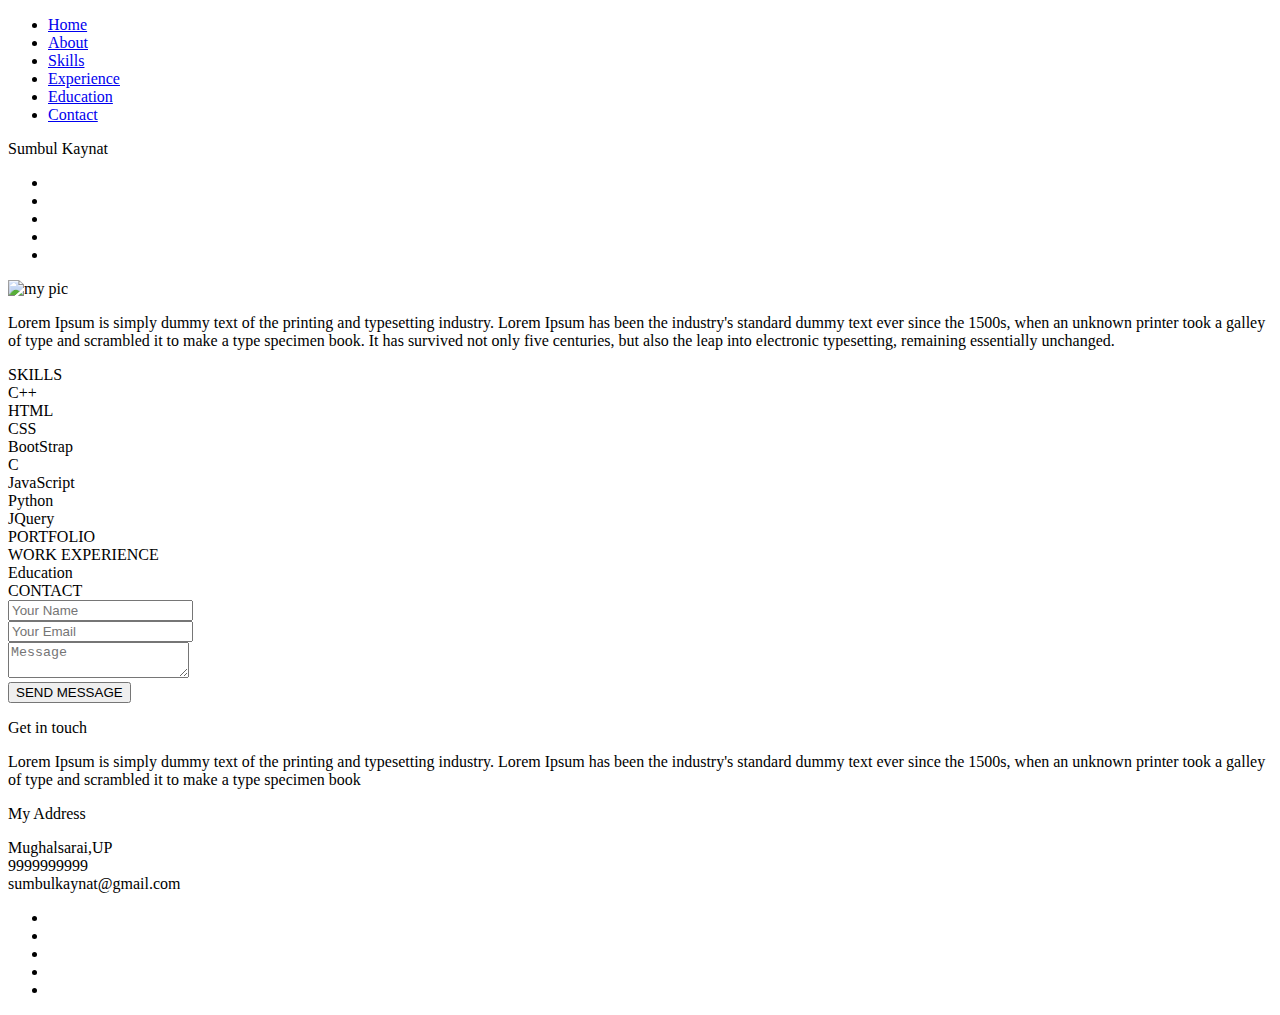
==== index.html @ d3ab2e5e "Made skill bars dynamic" ====
<!Doctype html>
<html>
    <head>
        <title>Sumbul Kaynat Portfolio</title>
        <link rel="stylesheet" type="text/css" href="style.css">
        <script src="https://kit.fontawesome.com/0f7bd02f2a.js" crossorigin="anonymous"></script>
        <meta name="viewport" content="width=device-width, initial-scale=1">
        
    
    </head>
    <body>
        <header id="body-header">
            <div class="transparent">
                <nav id="home">
                <ul class="nav-list text-centre nav-specific">
                    <li>
                        <a class="nav-item" href="#">Home</a>
                    </li>
                    <li>
                        <a class="nav-item" href="#about">About</a>
                    </li>
                    <li>
                        <a class="nav-item" href="#skills">Skills</a>
                    </li>
                    <li>
                        <a class="nav-item" href="#work">Experience</a>
                    </li>
                    <li>
                        <a class="nav-item" href="#education">Education</a>
                    </li>
                    <li>
                        <a class="nav-item" href="#contact">Contact</a>
                    </li>
                
                
                </ul>
                
            
            </nav>
            <div id="name">
                <p class="text-centre">Sumbul Kaynat</p>
            
            </div>
            <div id="social">
                <ul class="text-centre nav-list social-icon">
                    <li>
                     <a href="#"> <i class="fab fa-linkedin-in"></i></a>
                    </li>
                    <li>
                        <a href="#"><i class="fab fa-stack-overflow"></i></a>
                    </li>
                    <li>
                        <a href="#"><i class="fab fa-facebook-f"></i></a>
                    </li>
                    <li>
                        <a href="#"><i class="fab fa-quora"></i></a>
                    </li>
                    <li>
                        <a href="#"><i class="fab fa-google-plus-g"></i></a>
                    </li>
                
                </ul>
            
            </div>
            </div>
            
        </header>
        <main>
            <section id="about">
                <div id="my-image">
                <img src="images/Me-min.jpg" alt="my pic">
                </div>
                <div id="about-text">
                <p>
                    Lorem Ipsum is simply dummy text of the printing and typesetting industry. Lorem Ipsum has been the industry's standard dummy text ever since the 1500s, when an unknown printer took a galley of type and scrambled it to make a type specimen book. It has survived not only five centuries, but also the leap into electronic typesetting, remaining essentially unchanged.
                
                </p>
                </div>
                
            </section>
            <section id="skills">
                <div class="section-heading skill-icon">
                    <i class="fas fa-chalkboard-teacher"></i>
                    <span>SKILLS</span>
                </div>
                <div id="skill-container-id" class="flex-container">
                    <div class="skill-container skill-1">
                        <div class="skill-progress progress-percent" data-bar-width="80">
                            <span>C++</span>
                        </div>
                    </div>
                    <div class="skill-container skill-2">
                        <div class="skill-progress progress-percent" data-bar-width="90">
                            <span>HTML</span>
                        </div>
                    </div>
                    <div class="skill-container skill-3">
                        <div class="skill-progress progress-percent" data-bar-width="70">
                            <span>CSS</span>
                        </div>
                    </div>
                    <div class="skill-container skill-4">
                        <div class="skill-progress progress-percent" data-bar-width="60">
                            <span>BootStrap</span>
                        </div>
                    </div>
                    <div class="skill-container skill-5">
                        <div class="skill-progress progress-percent" data-bar-width="40">
                            <span>C</span>
                        </div>
                    </div>
                    <div class="skill-container skill-6">
                        <div class="skill-progress progress-percent"  data-bar-width="30">
                            <span>JavaScript</span>
                        </div>
                    </div>
                    <div class="skill-container skill-7">
                        <div class="skill-progress progress-percent" data-bar-width="50">
                            <span>Python</span>
                        </div>
                    </div>
                    <div class="skill-container skill-8">
                        <div class="skill-progress progress-percent" data-bar-width="46">
                            <span>JQuery</span>
                        </div>
                    </div>
                
                </div>
            
            </section>
            
            <section id="portfolio">
                <div class="section-heading skill-icon">
                    <i class="fas fa-tasks"></i>
                    <span>PORTFOLIO</span>
                </div>
                <div class="flex-container">
                    <div class="portfolio-container">
                        <div class="portfolio-img-container">
                            
                        </div>
                    
                    </div>
                </div>
                
            
            </section>
            
            <section id="work">
                <div id="experience" class="section-heading work-icon">
                    <i class="fas fa-briefcase"></i>
                    <span>WORK EXPERIENCE</span>
                </div>
                <div class="box-container black-border">
                    <div class="vertical-divider">
                        <div class="time-traveller">
                            <i class="fas fa-plane"></i>
                        </div>
                        
                    </div>
                    <div class="box-child black-border">
                    
                    </div>
                    <div class="box-child black-border">
                    
                    </div>
                    <div class="box-child black-border">
                    
                    </div>
                    <div class="box-child black-border">
                    
                    </div>
                    
                    <div clas="divider-icon">
                    
                    </div>
                    
                    
                    
                    
                </div>
                
            
            </section><section id="education">
                <div class="section-heading work-icon">
                    <i class="fas fa-user-graduate"></i>
                    <span>Education</span>
                </div>
                <div class="box-container black-border">
                    <div class="vertical-divider">
                        <div class="time-traveller">
                            <i class="fas fa-pencil-alt"></i>
                        </div>
                        
                    </div>
                    <div class="box-child black-border">
                    
                    </div>
                    <div class="box-child black-border">
                    
                    </div>
                    <div class="box-child black-border">
                    
                    </div>
                    <div class="box-child black-border">
                    
                    </div>
                    
                    <div clas="divider-icon">
                    
                    </div>
                    
                    
                    
                    
                </div>
                
            
            </section>
            
            <section id="contact">
                <div class="section-heading contact-icon">
                    <i class="far fa-address-card"></i>
                    <span>CONTACT</span>
                </div>
                <div class="flex-container">
                    <div class="contact-flex-child">
                        <form>
                            <div class="contact-input">
                                <input type="text" name="Name" placeholder="Your Name">
                            </div>
                            <div class="contact-input">
                                <input type="email" name="Email" placeholder="Your Email">
                            </div>
                            <div class="contact-input">
                                <div class="contact-input">
                                <textarea name="Message" placeholder="Message"></textarea>
                            </div>
                            </div>
                            <div class="contact-send-button">
                                <button type="submit">SEND MESSAGE</button> 
                            </div>
                        </form>
                        
                    </div>
                    
                    <div class="contact-flex-child address-info">
                        <div class="contact-heading">
                            <p>Get in touch</p>
                        </div>
                        <div id="touch-info">
                            <p>Lorem Ipsum is simply dummy text of the printing and typesetting industry. Lorem Ipsum has been the industry's standard dummy text ever since the 1500s, when an unknown printer took a galley of type and scrambled it to make a type specimen book</p>
                        </div>
                        <div class="contact-heading">
                            <p>My Address</p>
                        </div>
                        <div class="address-item">
                            <i class="fas fa-map-marker-alt"></i>
                            <span> Mughalsarai,UP</span>
                        </div>
                        <div class="address-item">
                            <i class="fas fa-mobile-alt"></i>
                            <span> 9999999999</span>
                        </div>
                        <div class="address-item">
                            <i class="far fa-envelope"></i>
                            <span>sumbulkaynat@gmail.com</span>
                        </div>
                        
                    </div>
                
                </div>
                <div id="social bottom-icon">
                <ul class="text-centre nav-list social-icon">
                    <li>
                     <a href="#"> <i class="fab fa-linkedin-in"></i></a>
                    </li>
                    <li>
                        <a href="#"><i class="fab fa-stack-overflow"></i></a>
                    </li>
                    <li>
                        <a href="#"><i class="fab fa-facebook-f"></i></a>
                    </li>
                    <li>
                        <a href="#"><i class="fab fa-quora"></i></a>
                    </li>
                    <li>
                        <a href="#"><i class="fab fa-google-plus-g"></i></a>
                    </li>
                
                </ul>
            
            </div>
                
            
            
            
            </section> 
            
        
        
        </main>
    <script src="script.js"></script>
    </body>


</html>
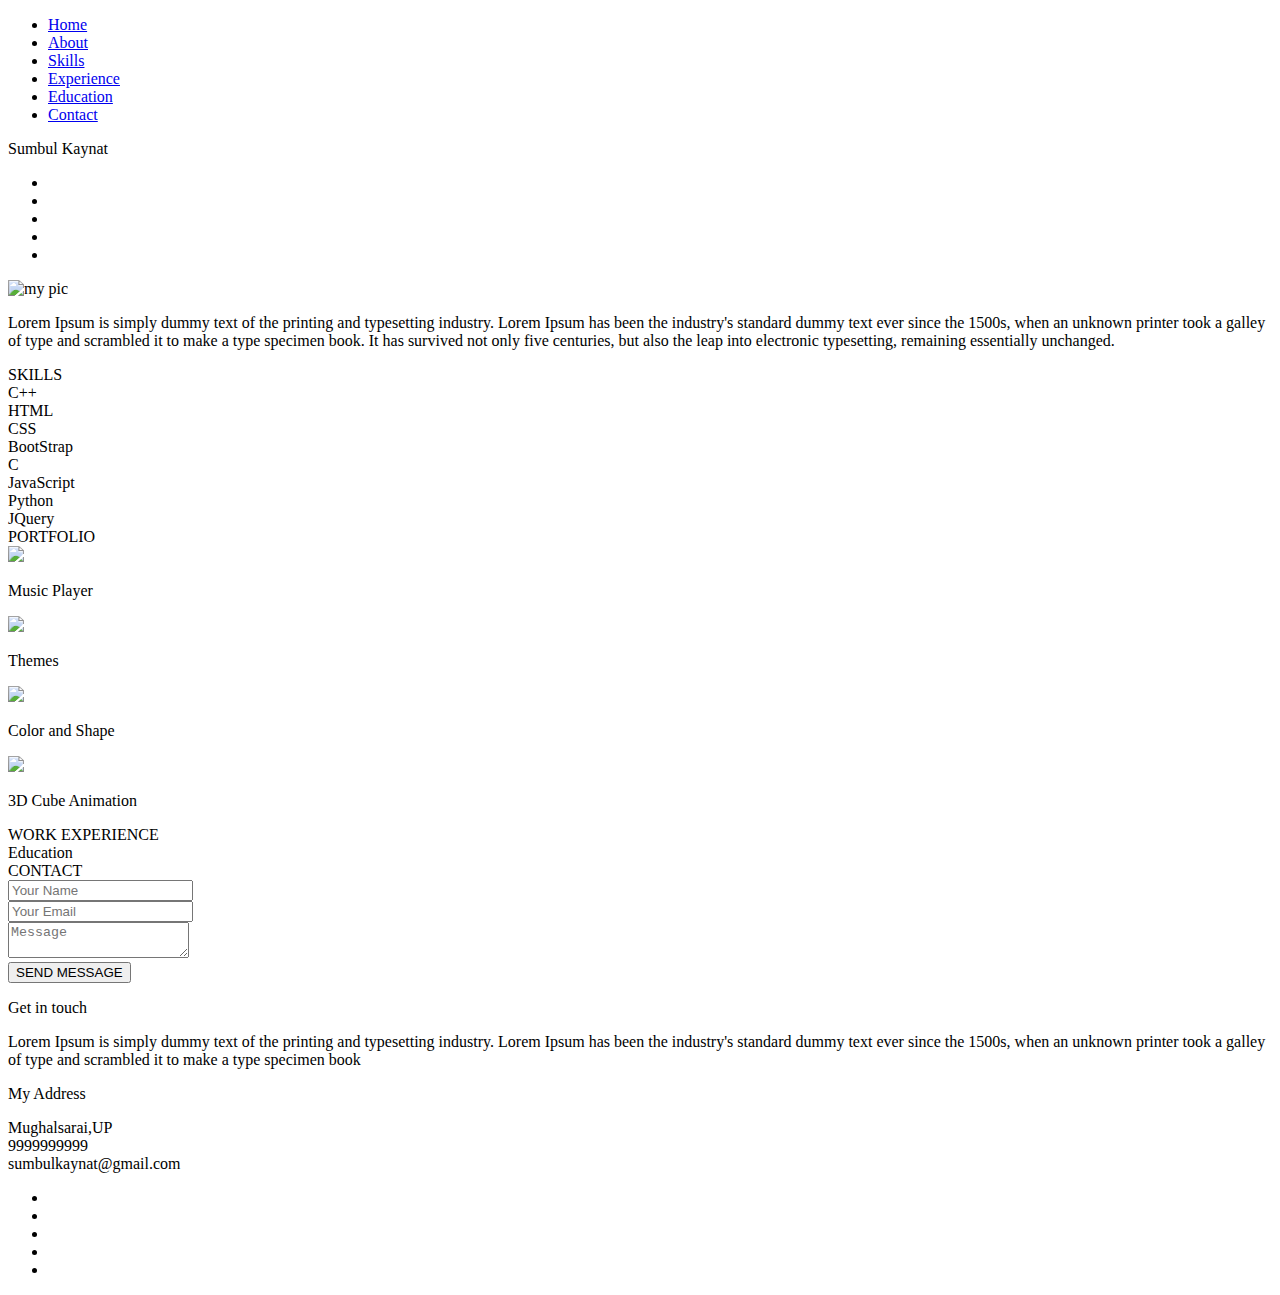
==== commit 715196ab: "updated projects" ====
--- a/index.html
+++ b/index.html
@@ -134,13 +134,66 @@
                     <i class="fas fa-tasks"></i>
                     <span>PORTFOLIO</span>
                 </div>
-                <div class="flex-container">
-                    <div class="portfolio-container">
-                        <div class="portfolio-img-container">
-                            
-                        </div>
-                    
-                    </div>
+                <div id="popular-artist">
+            <!--   ------------------------------------------     start of popular artist list    ----------------------------------------- -->
+                    <div id="pa-container" class="flex-container">
+                        
+     
+                        <div class="pa">
+                            
+                            <div class="pa-img  feature">
+                                <a href="Music-Player/index.html"></a>
+                                <img src="images/Mac-and-coffee-3.jpeg">
+                            </div>
+                            <div class="pa-name">
+                                <p>Music Player</p>
+                            
+                            </div>
+                        
+                        </div>
+
+                        <div class="pa">
+                            
+                            <div class="pa-img  feature">
+                                <a href="Theme-Demo/index.html"></a>
+                                <img src="images/Mac-and-coffee-3.jpeg">
+                            </div>
+                            <div class="pa-name">
+                                <p>Themes</p>
+                            
+                            </div>
+                        
+                        </div>
+                        
+                        <div class="pa">
+                            
+                            <div class="pa-img  feature">
+                                <a href="Change-shape-and-color/index.html"></a>
+                                <img src="images/Mac-and-coffee-3.jpeg">
+                            </div>
+                            <div class="pa-name">
+                                <p>Color and Shape</p>
+                            
+                            </div>
+                        
+                        </div>
+                        
+                        
+                        <div class="pa">
+                            
+                            <div class="pa-img  feature">
+                                <a href="3D-Cube-Animation/index.html"></a>
+                                <img src="images/Mac-and-coffee-3.jpeg">
+                            </div>
+                            <div class="pa-name">
+                                <p>3D Cube Animation</p>
+                            
+                            </div>
+                        
+                        </div>
+                        
+                    </div>
+            <!--   ------------------------------------------     end of popular list    ----------------------------------------- -->
                 </div>
                 
             
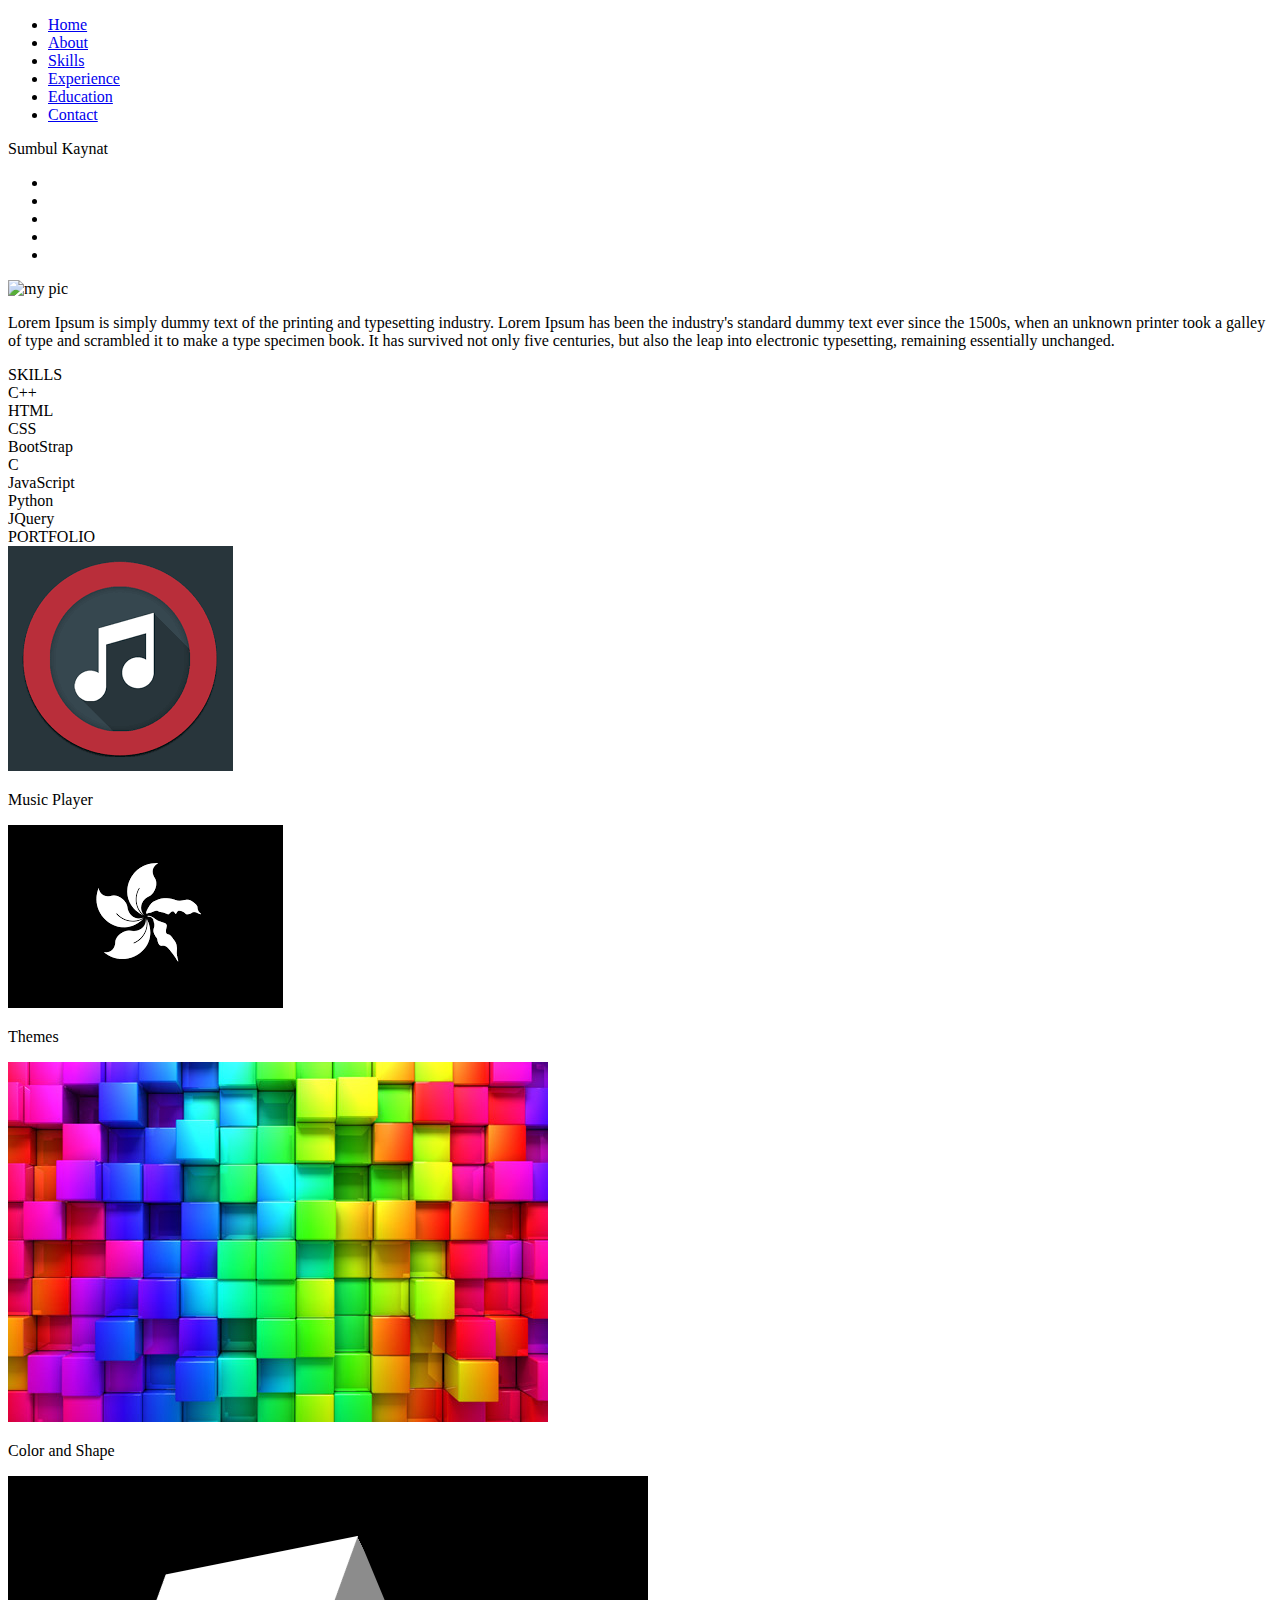
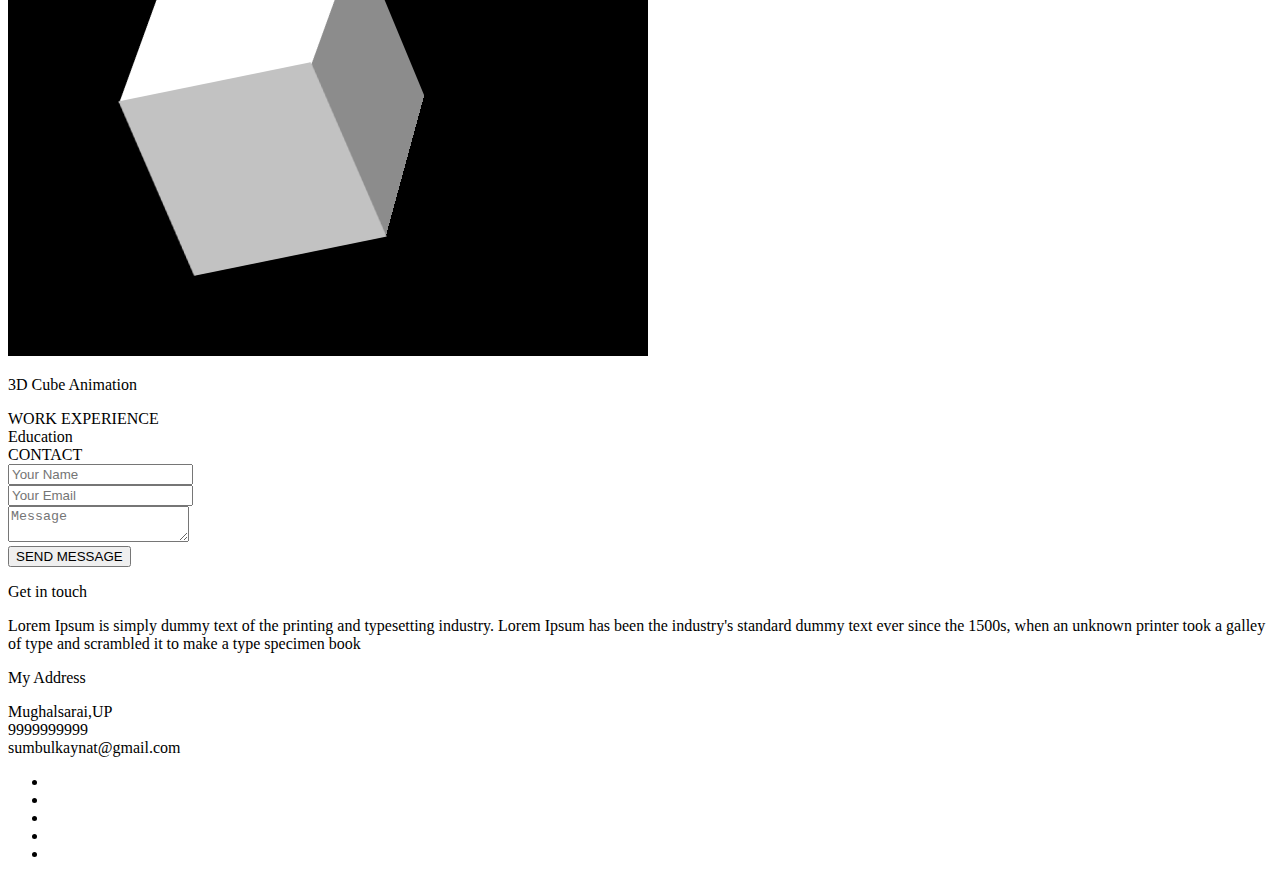
==== commit 3b23af8a: "updated photo" ====
--- a/index.html
+++ b/index.html
@@ -135,7 +135,7 @@
                     <span>PORTFOLIO</span>
                 </div>
                 <div id="popular-artist">
-            <!--   ------------------------------------------     start of popular artist list    ----------------------------------------- -->
+            <!--   ------------------------------------------     start of project artist list    ----------------------------------------- -->
                     <div id="pa-container" class="flex-container">
                         
      
@@ -143,7 +143,7 @@
                             
                             <div class="pa-img  feature">
                                 <a href="Music-Player/index.html"></a>
-                                <img src="images/Mac-and-coffee-3.jpeg">
+                                <img src="images/music1.png">
                             </div>
                             <div class="pa-name">
                                 <p>Music Player</p>
@@ -156,7 +156,7 @@
                             
                             <div class="pa-img  feature">
                                 <a href="Theme-Demo/index.html"></a>
-                                <img src="images/Mac-and-coffee-3.jpeg">
+                                <img src="images/theme.png">
                             </div>
                             <div class="pa-name">
                                 <p>Themes</p>
@@ -169,7 +169,7 @@
                             
                             <div class="pa-img  feature">
                                 <a href="Change-shape-and-color/index.html"></a>
-                                <img src="images/Mac-and-coffee-3.jpeg">
+                                <img src="images/colours1.jpg">
                             </div>
                             <div class="pa-name">
                                 <p>Color and Shape</p>
@@ -183,7 +183,7 @@
                             
                             <div class="pa-img  feature">
                                 <a href="3D-Cube-Animation/index.html"></a>
-                                <img src="images/Mac-and-coffee-3.jpeg">
+                                <img src="images/3d.png">
                             </div>
                             <div class="pa-name">
                                 <p>3D Cube Animation</p>
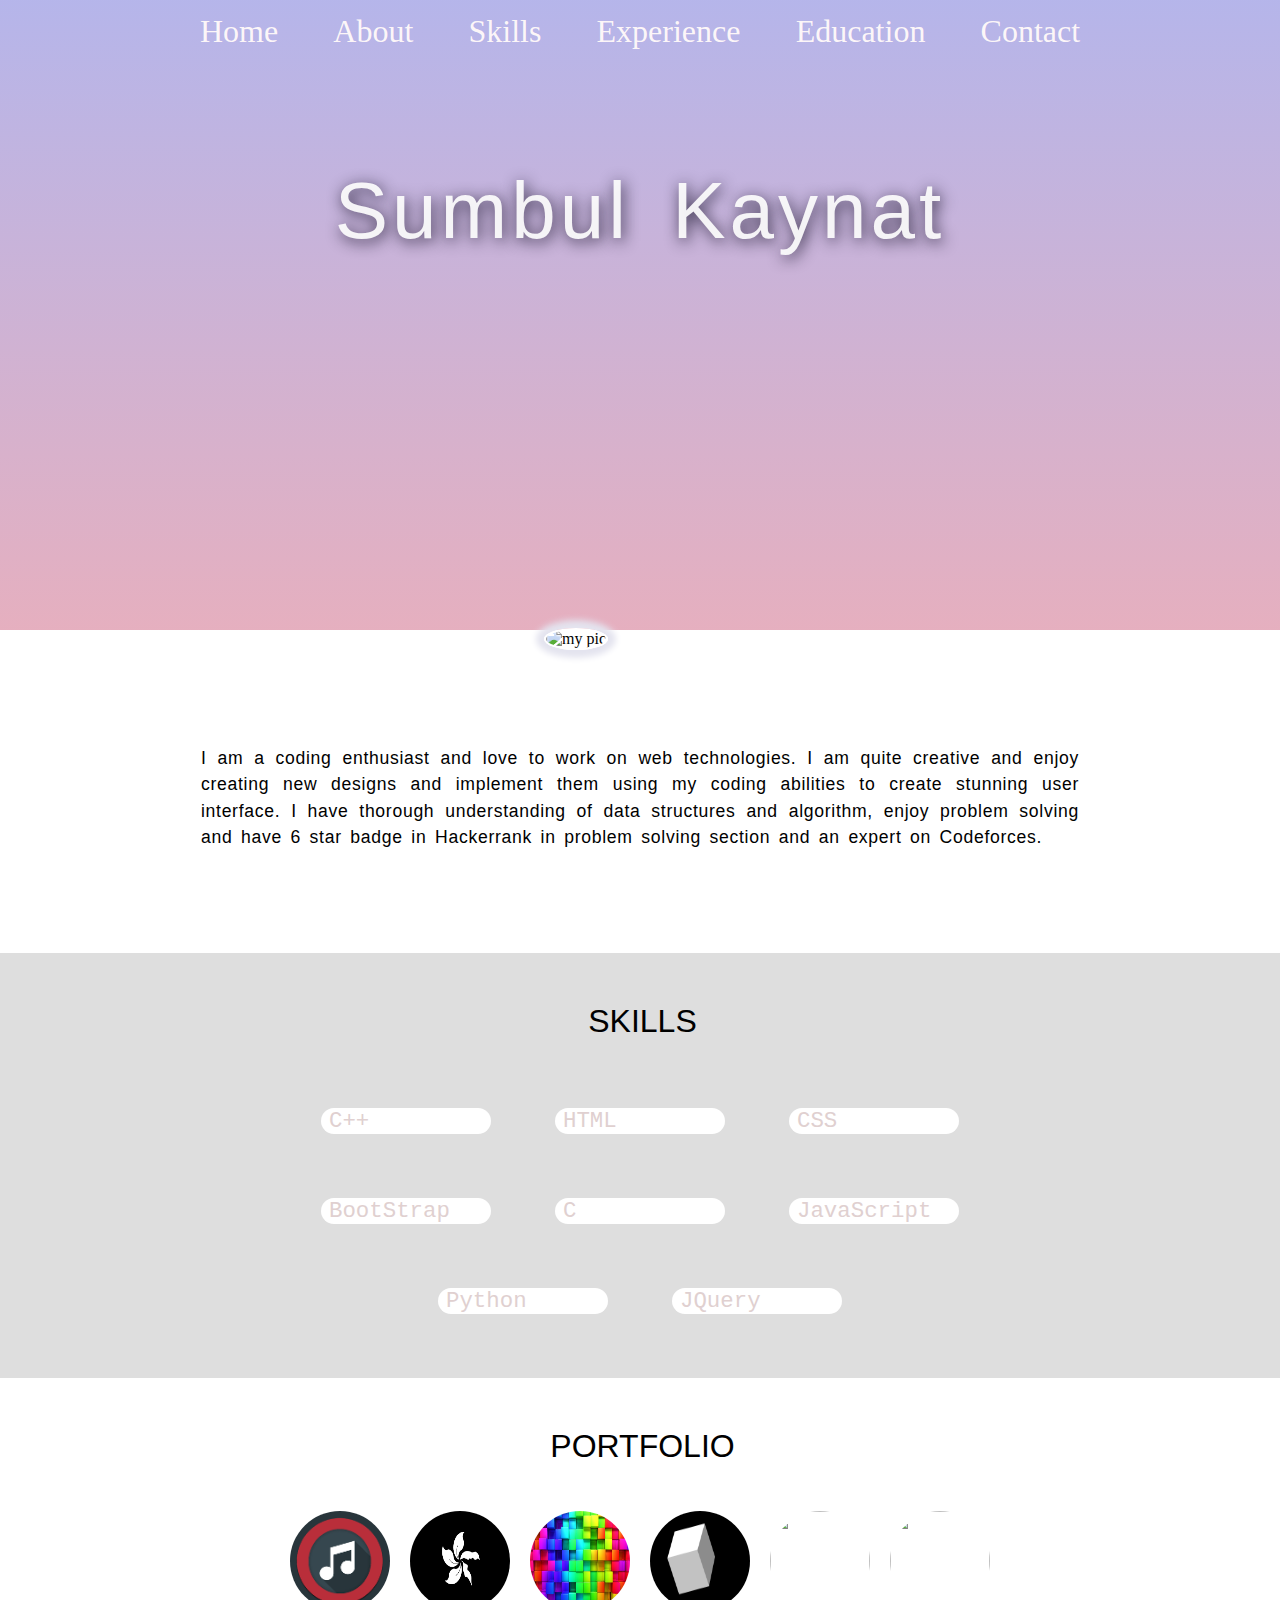
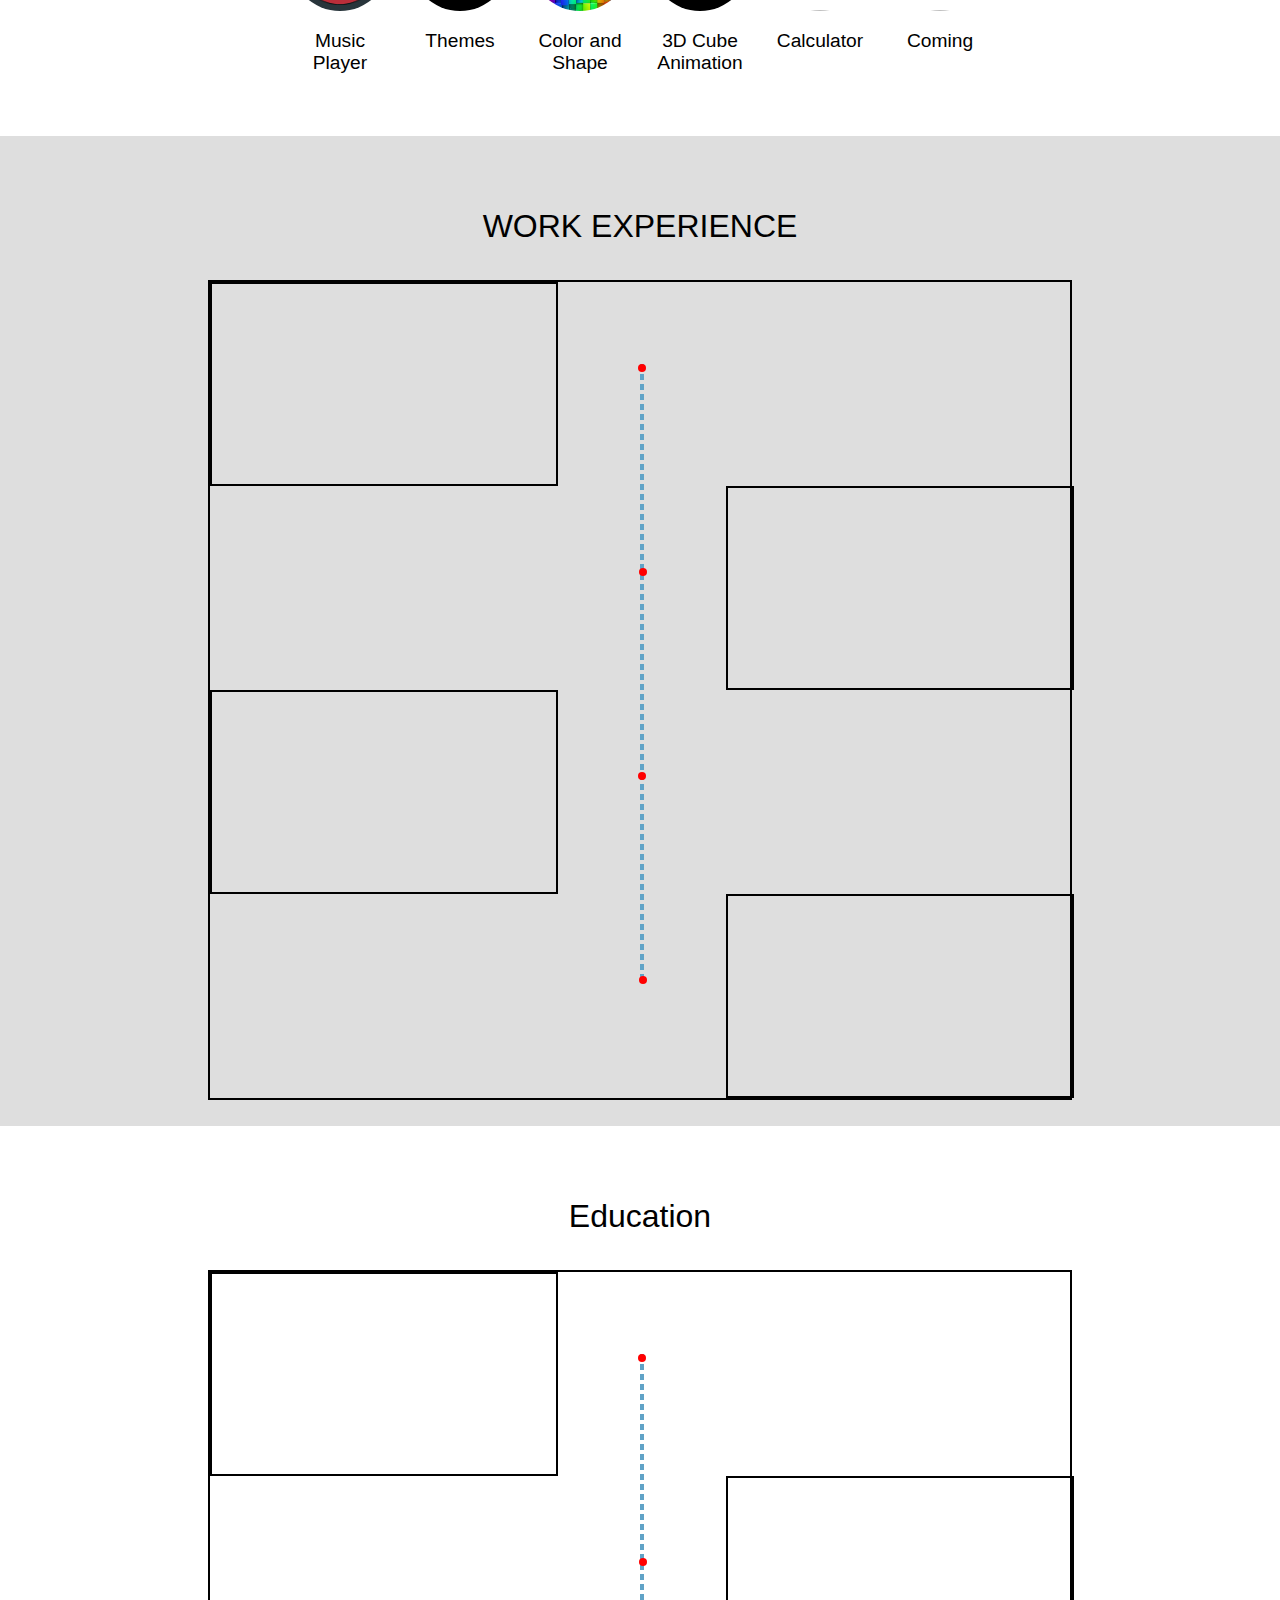
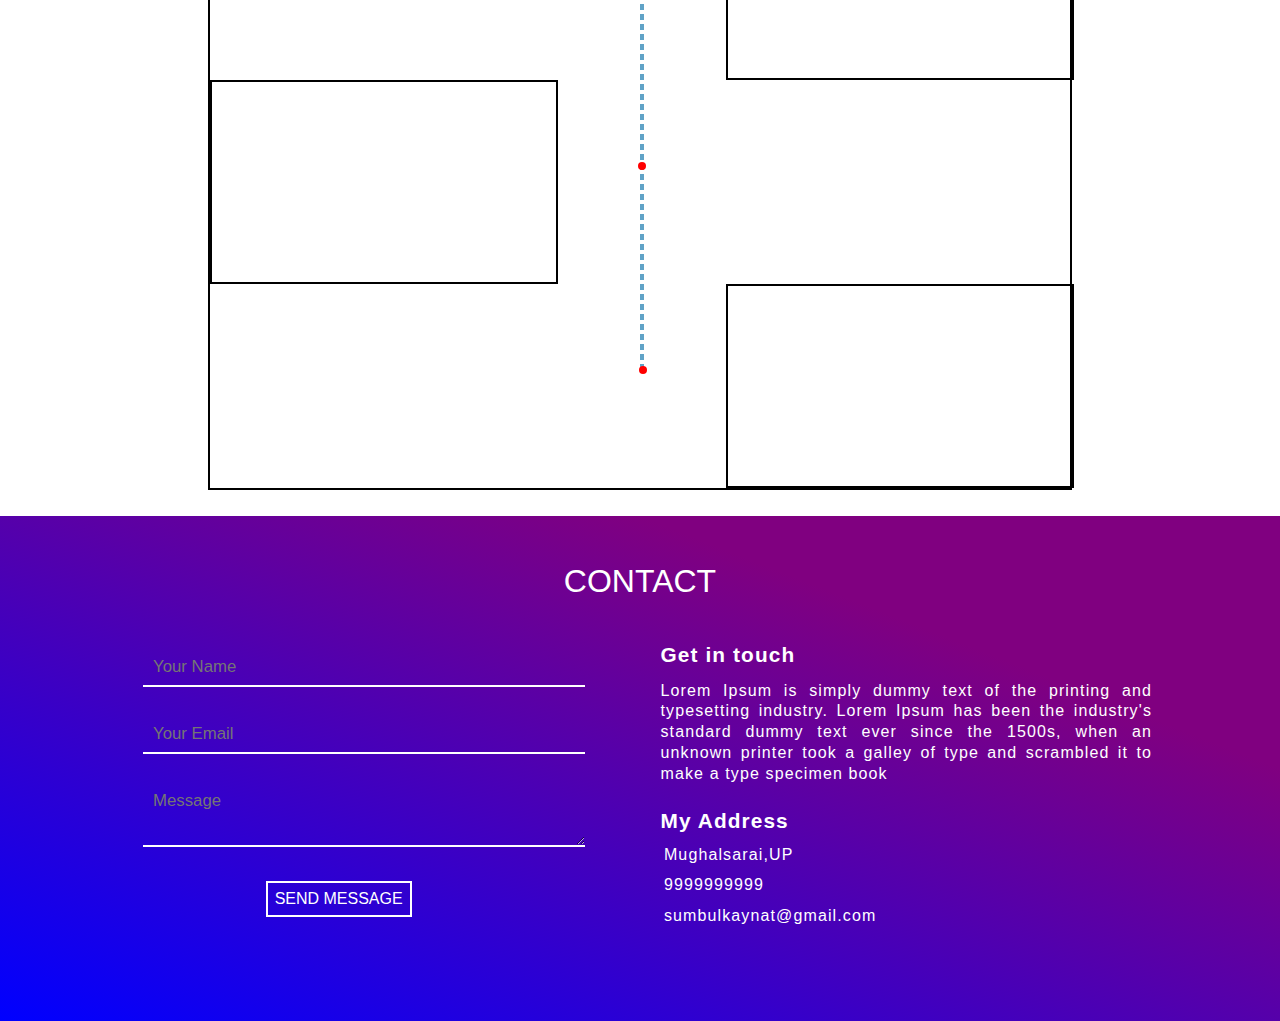
==== commit 3a9f82df: "added description" ====
--- a/index.html
+++ b/index.html
@@ -72,7 +72,11 @@
                 </div>
                 <div id="about-text">
                 <p>
-                    Lorem Ipsum is simply dummy text of the printing and typesetting industry. Lorem Ipsum has been the industry's standard dummy text ever since the 1500s, when an unknown printer took a galley of type and scrambled it to make a type specimen book. It has survived not only five centuries, but also the leap into electronic typesetting, remaining essentially unchanged.
+                    I am a coding enthusiast and love to work on web technologies.
+                    I am quite creative and enjoy creating new designs and implement 
+                    them using my coding abilities to create stunning user interface.
+                    I have thorough understanding of data structures and algorithm, 
+                    enjoy problem solving and have 6 star badge in Hackerrank in problem solving section and an expert on Codeforces. 
                 
                 </p>
                 </div>
@@ -191,6 +195,32 @@
                             </div>
                         
                         </div>
+
+                        <div class="pa">
+                            
+                            <div class="pa-img  feature">
+                                <a href="progress/index.html"></a>
+                                <img src="images/calc4.png">
+                            </div>
+                            <div class="pa-name">
+                                <p>Calculator</p>
+                            
+                            </div>
+                        
+                        </div>
+
+                        <div class="pa">
+                            
+                            <div class="pa-img  feature">
+                                <a href="progress/index.html"></a>
+                                <img src="images/calc3.jpg">
+                            </div>
+                            <div class="pa-name">
+                                <p>Coming</p>
+                            
+                            </div>
+                        
+                        </div>
                         
                     </div>
             <!--   ------------------------------------------     end of popular list    ----------------------------------------- -->
--- a/style.css
+++ b/style.css
@@ -0,0 +1,573 @@
+body{
+    margin: 0px;
+}
+ul {
+        padding-inline-start: 0px;
+    }
+
+/*---HEADER-----*/
+
+#body-header{
+    height: 70vh;
+    background-image: linear-gradient(
+      rgba(128, 128, 219, 0.58), 
+      rgba(245, 83, 83, 0.48)
+    ), url(images/Mac-and-coffee-2.jpeg);
+    background-repeat: no-repeat;
+    background-size: cover;
+    background-position: center;
+    background-attachment: fixed;
+}
+/*----NAVIGATION----*/
+.nav-list{
+    margin-top: 0px;
+    list-style: none;
+    margin-bottom: 0px;
+}
+
+.nav-list li{
+    display: inline-block;
+    margin: 1% 2%;
+}
+
+
+.nav-list li a{
+    text-decoration: none;
+    color:rgba(255, 249, 249, 0.98);
+    font-family:cursive;
+    font-size: 2em;
+}
+.nav-list li a:hover{
+    color:rgba white;
+    font-family:cursive;
+   
+    text-shadow: 2px 2px 15px rgba(0, 0, 0, 0.84);
+     transition: text-shadow 0.5s;
+}
+/* .nav-hover li a:hover{
+   
+} */
+
+.text-centre{
+    text-align: center;
+}
+
+/*-----NAME-----*/
+#name p{
+    color:rgba(253, 253, 253, 0.93);
+    font-weight:500;
+    letter-spacing:0.25rem;
+    word-spacing:1rem;
+    
+    font-size: 5rem;
+    margin-bottom: 0;
+    margin-top: 8%;
+    z-index: 1;
+    font-family: sans-serif;
+     text-shadow: 2px 3px 15px rgba(35, 28, 52, 0.95);
+}
+
+/*----SOCIAL ICONS-----*/
+
+.social-icon li a:hover{
+    color:white;
+    border-bottom: 0px;
+    border-radius: 50%;
+    box-shadow: 0px 0px 6px 8px rgba(239, 227, 244, 0.83);
+    
+    
+}
+.social-icon li a i{
+    border-radius: 50%;
+    padding:10px;
+    font-size: 1.6rem;
+      
+}
+
+
+
+.social-icon li{
+    margin: 10px;
+}
+
+/*-----ABOUT-----*/
+#about{
+    height: auto;
+    width: 100%;
+    position: relative;
+}
+
+#my-image{
+    height:12rem;
+    width: 12rem;
+    margin:auto;
+}
+#my-image img{
+    height:100%;
+    width:100%;
+    border-radius: 50%;
+    margin-top: -15vh;
+    border: 2px solid white;
+    box-shadow: 0px 0px 6px 8px #e4e4ef;
+}
+
+
+#about p{
+    width: 70%;
+    margin: auto;
+    font-family: sans-serif;
+    line-height: 1.5;
+    word-spacing: 3px;
+    letter-spacing: 0.7px;
+    font-size: 1.1rem;
+    /* margin-top:-12rem; */
+}
+
+#about-text{
+    margin-top: -10vh;
+    padding:1%;
+    margin-bottom: 10vh;
+    text-align: justify;
+}
+
+
+
+
+
+/*----SKILLS-----*/
+
+#skills{
+    height:auto;
+    width: 100%;
+    box-sizing: border-box;
+    overflow: hidden;
+    
+}
+
+.section-heading{
+    font-size: 3rem;
+    margin: auto;
+    text-align: center;
+    padding: 2rem;
+    font-family: sans-serif;
+    
+    margin-top: unset;
+}
+
+.skill-icon i{
+    font-size:3.2rem;
+    color: black;
+    
+}
+
+.skill-icon span{
+    font-size:2rem;
+    margin-left: 5px; 
+    
+}
+
+.skill-container{
+    width: 170px;
+    background-color: white;
+    border-radius: 2rem 2rem 2rem 2rem;
+    margin:2rem;
+}
+
+.skill-progress{
+    
+    background-image: linear-gradient(
+         rgba(133, 47, 186, 0.67),
+        rgba(56, 22, 70, 0.89)
+     
+    );
+    border-radius: 2rem 0 0 2rem;
+}
+
+.skill-container span{
+    margin: 8px;
+    color: #e0d0d0;
+    font-size: 1.4rem;
+    font-family: monospace;
+    
+    
+}
+
+.skill-1 .progress-percent{
+    width:80%;
+}
+
+.skill-2 .progress-percent{
+    width:90%;
+}
+
+.skill-3 .progress-percent{
+    width:70%;
+}
+
+.skill-4 .progress-percent{
+    width:60%;
+}
+
+.skill-5 .progress-percent{
+    width:40%;
+}
+
+.skill-6 .progress-percent{
+    width:29%;
+}
+
+.skill-7 .progress-percent{
+    width:50%;
+}
+
+.skill-8 .progress-percent{
+    width:46%;
+}
+
+.flex-container{
+    padding-bottom:2rem; 
+    display: flex;
+    flex-wrap: wrap;
+   
+    margin:auto;
+    justify-content: center;
+}
+
+#skills .flex-container{
+     width:70%;
+}
+
+
+
+/*--- Altrenate Child Section----*/
+
+
+section:nth-child(2n){
+    background-color: rgba(216, 216, 216, 0.84);
+}
+
+section:nth-child(2n+1){
+    background-color:white;
+}
+
+
+/*-------WORK EXPERIENCE-----*/
+
+.black-border{
+    border: 2px solid black;
+}
+
+#work{
+    padding:2%;
+}
+
+.work-icon span{
+    font-size:2rem;
+    color: black;
+    
+}
+
+.box-container{
+    height:auto;
+    width:70%;
+    position:relative;
+    margin:auto;
+}
+
+.box-child{
+    min-height:200px;
+    
+    width:40%;
+    position: relative;
+    
+}
+
+.vertical-divider{
+    height:75%;
+    position: absolute;
+    width:0;
+    margin: auto;
+    left:50%;
+    top:10%;
+    border: 2px dashed #60a3c7;
+}
+
+.box-child:nth-child(2n+1){
+    left:60%;
+}
+
+.time-traveller{
+    position: sticky;
+    top:30%;
+    
+    z-index: 2;
+}
+
+#work .time-traveller{
+    transform: rotate(90deg);
+}
+
+.time-traveller i {
+    font-size: 2rem;
+   
+}
+
+.box-child:nth-child(2n)::after{
+    content:' ';
+    border-radius: 50%;
+    width:0.5rem;
+    height:0.5rem;
+    background-color: red;
+    position: absolute;
+    top:40%;
+    right:-26.2%;
+}
+
+.box-child:nth-child(2n+1)::after{
+    content:' ';
+    border-radius: 50%;
+    width:0.5rem;
+    height:0.5rem;
+    background-color: red;
+    position: absolute;
+    top:40%;
+    left:-26%;
+}
+
+/*------EDUCATION------*/
+#education{
+    padding:2%;
+}
+
+#education .time-traveller{
+    transform: rotate(270deg);
+    left:0%;
+}
+
+/*-------CONTACT-----*/
+
+#contact{
+    background: linear-gradient(to top right,blue 0%,purple 75%);
+    color:white;
+}
+
+.contact-icon span{
+    font-size:2rem;
+    color: white;
+    
+}
+
+.contact-flex-child{
+    width: 30%;
+    min-width: 300px;
+    flex-grow: 1;
+}
+#contact .flex-container{
+    width:80%;
+    justify-content: space-between;
+}
+
+#contact input,textarea{
+    
+    margin: 15px;
+    padding: 4px 10px;
+    border: 0px solid transparent;
+    border-bottom: 2px solid white;
+    color: #d9dcdd;
+    background: transparent;
+    width:90%;
+    line-height: 1.6;
+    font-size: 1.05rem;
+    box-sizing: border-box;
+    font-family: sans-serif;
+    
+}
+.contact-send-button button{
+    background: transparent;
+    border:2px solid white;
+    padding:7px;
+    font-size: 1rem;
+    color: white;
+    margin: 3% 28% 3%;
+    
+    
+}
+
+.address-info{
+    line-height: 1.9;
+    font-family: sans-serif;
+    letter-spacing: 0.07rem;
+    padding-left:4%;
+}
+#touch-info{
+    line-height: 1.3;
+    margin-top: -2%;
+    text-align: justify;
+    
+}
+.contact-heading p{
+    font-size: 1.3rem;
+    margin:0%;
+    font-weight: bold;
+}
+
+.address-item i{
+    margin-right: 0.7%;
+}
+
+@media screen and (max-width:990px){
+    .nav-list li a {
+        font-size: 1.1rem;
+    }
+}
+
+@media screen and (max-width:768px){
+    .vertical-divider{
+        left:5%;
+    }
+    .box-container{
+        width:90%;
+    }
+    .box-child{
+        width:85%;
+        left:14%  !important;
+    }
+    .box-child::after{
+        left: -11.5% !important;
+    }
+    html{
+        font-size:20px;
+    }
+    .skill-container {
+        width: 35%;
+        margin: 1rem 0.5rem;
+    }
+    #skills .flex-container {
+        width: 100%;
+    }
+    #my-image {
+        height: 8rem;
+        width: 8rem;
+    }
+    #my-image img {
+        margin-top: -12vh;
+    }
+    #about-text{
+        margin-top: 0;
+    }
+    #about p {
+        font-size: 0.8rem; 
+    }
+    .nav-list li a {
+        font-size: 0.8rem;
+    }
+    #name p {
+        font-size: 4rem;
+    }
+
+}
+
+@media screen and (max-width:572px){
+    .vertical-divider{
+        left:5%;
+    }
+    .box-container{
+        width:90%;
+    }
+    .box-child{
+        width:85%;
+        left:14%  !important;
+    }
+    .box-child::after{
+        left: -12% !important;
+    }
+    html{
+        font-size:15px;
+    }
+    .skill-container {
+        width: 50%;
+        margin: 1.5rem 0.5rem;
+    }
+    #skills .flex-container {
+        width: 100%;
+    }
+    #my-image {
+        height: 8rem;
+        width: 8rem;
+    }
+    #my-image img {
+        margin-top: -8vh;
+    }
+    #about-text{
+        margin-top: 0;
+    }
+    #about p {
+        font-size: 1.1rem; 
+    }
+    .social-icon li {
+        margin: 0;
+    }
+    .social-icon li a i {
+        font-size: 1.4rem;
+    }
+    #social .nav-list {
+        margin-top: 8%;
+        margin-bottom: 0px;
+    }
+    #name p {
+        font-size: 4.5rem;
+    }
+    
+}
+
+
+/*---------------------Portfolio--------------------*/
+.pa{
+    flex-grow: 1;
+    flex-shrink: 1;
+    padding: 10px;
+}
+
+#popular-artist{
+    display: flex;
+    justify-content: center;
+    color:black;
+    width:100%;
+    font-family: sans-serif;
+    text-align: center;
+}
+
+.pa-img{
+    height:100px;
+    width:100px;
+    
+}
+.pa-img img{
+    height:100%;
+    width:100%;
+    border-radius: 50%;
+    
+}
+
+.pa-name{
+    text-align: center;
+    width:100px;
+    font-size: 1.2rem;
+}
+
+div.feature {
+    position: relative;
+}
+
+div.feature a {
+position: absolute;
+width: 100%;
+height: 100%;
+top: 0;
+left: 0;
+text-decoration: none; /* No underlines on the link */
+z-index: 10; /* Places the link above everything else in the div */
+background-color: #FFF; /* Fix to make div clickable in IE */
+opacity: 0; /* Fix to make div clickable in IE */
+filter: alpha(opacity=1); /* Fix to make div clickable in IE */
+}